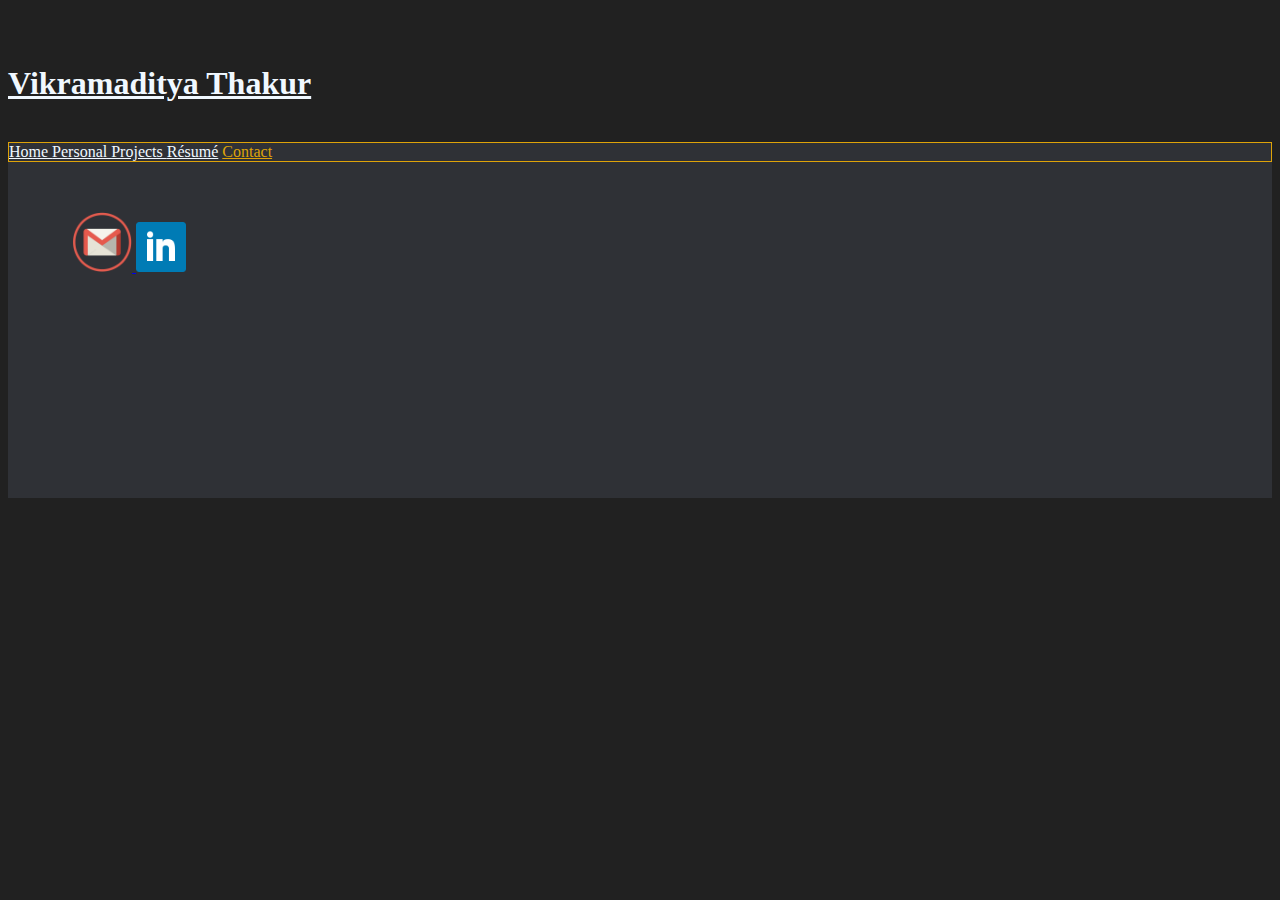
==== contact.html @ 778584e8 "Update contact.html" ====
<!DOCTYPE html>
<html>

<head>
    <meta name="viewport" content="width=device-width, initial-scale=1, shrink-to-fit=no">
    <meta content="text/html;charset=utf-8" http-equiv="Content-Type">
    <meta content="utf-8" http-equiv="encoding">

    <title>Contact | Vikramaditya Thakur</title>

    <!-- Bootstrap CSS includes-->
    <link rel="stylesheet" href="https://stackpath.bootstrapcdn.com/bootstrap/4.1.3/css/bootstrap.min.css" integrity="sha384-MCw98/SFnGE8fJT3GXwEOngsV7Zt27NXFoaoApmYm81iuXoPkFOJwJ8ERdknLPMO"
        crossorigin="anonymous">

    <link rel="stylesheet" href="CSS\Common.css">
    <link rel="stylesheet" href="CSS\contact.css">

</head>

<body>
    <br><br>
    <div class="container">
        <!--name-->
        <h1> <a class="name" href="index.html"> Vikramaditya Thakur </a> </h1> <br>


        <div>
            <nav id="LinkCollection" class="navbar navbar-dark">
                <a class="links" href="index.html"> Home </a>
                <a class="links" href="Personal Projects.html"> Personal Projects </a>
                <a class="links" href="resume.html"> Résumé</a>
                <a class="links" href="contact.html" style="color: #DEA309;"> Contact </a>
            </nav>

            <div id="MainText" class="container">
                <!--change this -->
                <div class="content">
                    <br>                                    
                                       
                    <a class="btn" href="mailto:vsthakur451@gmail.com" role="button" > 
                        <img src="Images\Gmail_Icon.png" class="rounded mx-auto " width = "60rem"; height="auto">
                    </a>
                    
                    <a class="btn" href="https://www.linkedin.com/in/vikramaditya-thakur-222b45103" role="button">
                        <img src="Images\linkedin_icon.png" width="50rem" height="auto">
                    </a>
                

                    <br> <br>
                    <!--max data-width="310rem" -->
                    <div class="github-card" stlye = "position: relative;" data-github="slyZkeever" 
                    data-width="310rem" data-height="auto" data-theme="default">
                    
            </div>  

                    <br> <br>

        </div>
        
    </div>

</body>

<!--JS of Github Card-->
<script src="JS/widget.js"></script>

<!--Bootstrap JS includes-->
<script src="https://code.jquery.com/jquery-3.3.1.slim.min.js" integrity="sha384-q8i/X+965DzO0rT7abK41JStQIAqVgRVzpbzo5smXKp4YfRvH+8abtTE1Pi6jizo"
    crossorigin="anonymous"></script>
<script src="https://cdnjs.cloudflare.com/ajax/libs/popper.js/1.14.3/umd/popper.min.js" integrity="sha384-ZMP7rVo3mIykV+2+9J3UJ46jBk0WLaUAdn689aCwoqbBJiSnjAK/l8WvCWPIPm49"
    crossorigin="anonymous"></script>
<script src="https://stackpath.bootstrapcdn.com/bootstrap/4.1.3/js/bootstrap.min.js" integrity="sha384-ChfqqxuZUCnJSK3+MXmPNIyE6ZbWh2IMqE241rYiqJxyMiZ6OW/JmZQ5stwEULTy"
    crossorigin="anonymous"></script>

</html>
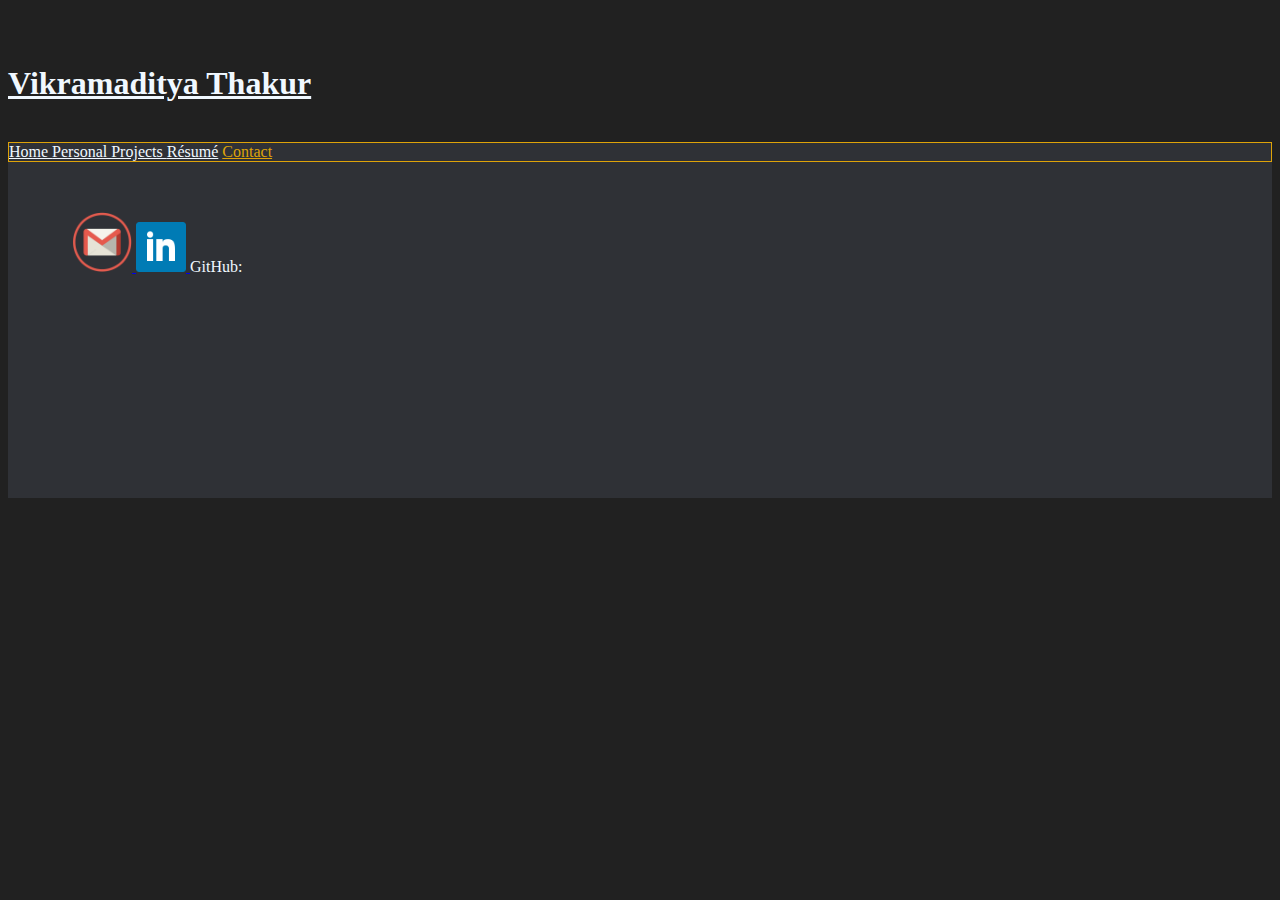
==== commit 0ab81eed: "Update contact.html" ====
--- a/contact.html
+++ b/contact.html
@@ -44,8 +44,8 @@
                     <a class="btn" href="https://www.linkedin.com/in/vikramaditya-thakur-222b45103" role="button">
                         <img src="Images\linkedin_icon.png" width="50rem" height="auto">
                     </a>
-                
 
+                    GitHub:
                     <br> <br>
                     <!--max data-width="310rem" -->
                     <div class="github-card" stlye = "position: relative;" data-github="slyZkeever" 
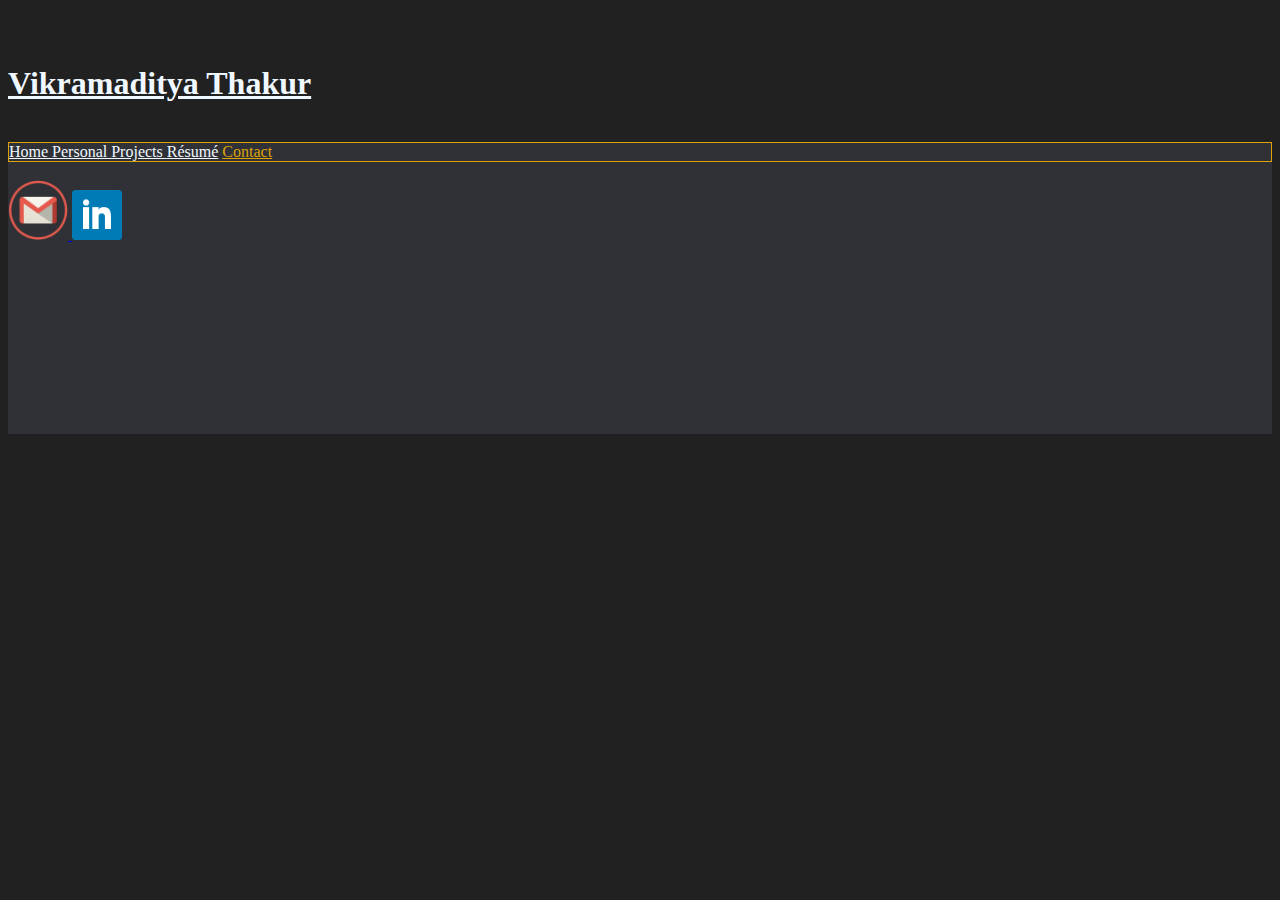
==== commit e27594ba: "Update contact.html" ====
--- a/contact.html
+++ b/contact.html
@@ -33,8 +33,8 @@
             </nav>
 
             <div id="MainText" class="container">
-                <!--change this -->
-                <div class="content">
+                <!--change this <div class="content"> -->
+                
                     <br>                                    
                                        
                     <a class="btn" href="mailto:vsthakur451@gmail.com" role="button" > 
@@ -44,8 +44,7 @@
                     <a class="btn" href="https://www.linkedin.com/in/vikramaditya-thakur-222b45103" role="button">
                         <img src="Images\linkedin_icon.png" width="50rem" height="auto">
                     </a>
-
-                    GitHub:
+                    
                     <br> <br>
                     <!--max data-width="310rem" -->
                     <div class="github-card" stlye = "position: relative;" data-github="slyZkeever" 
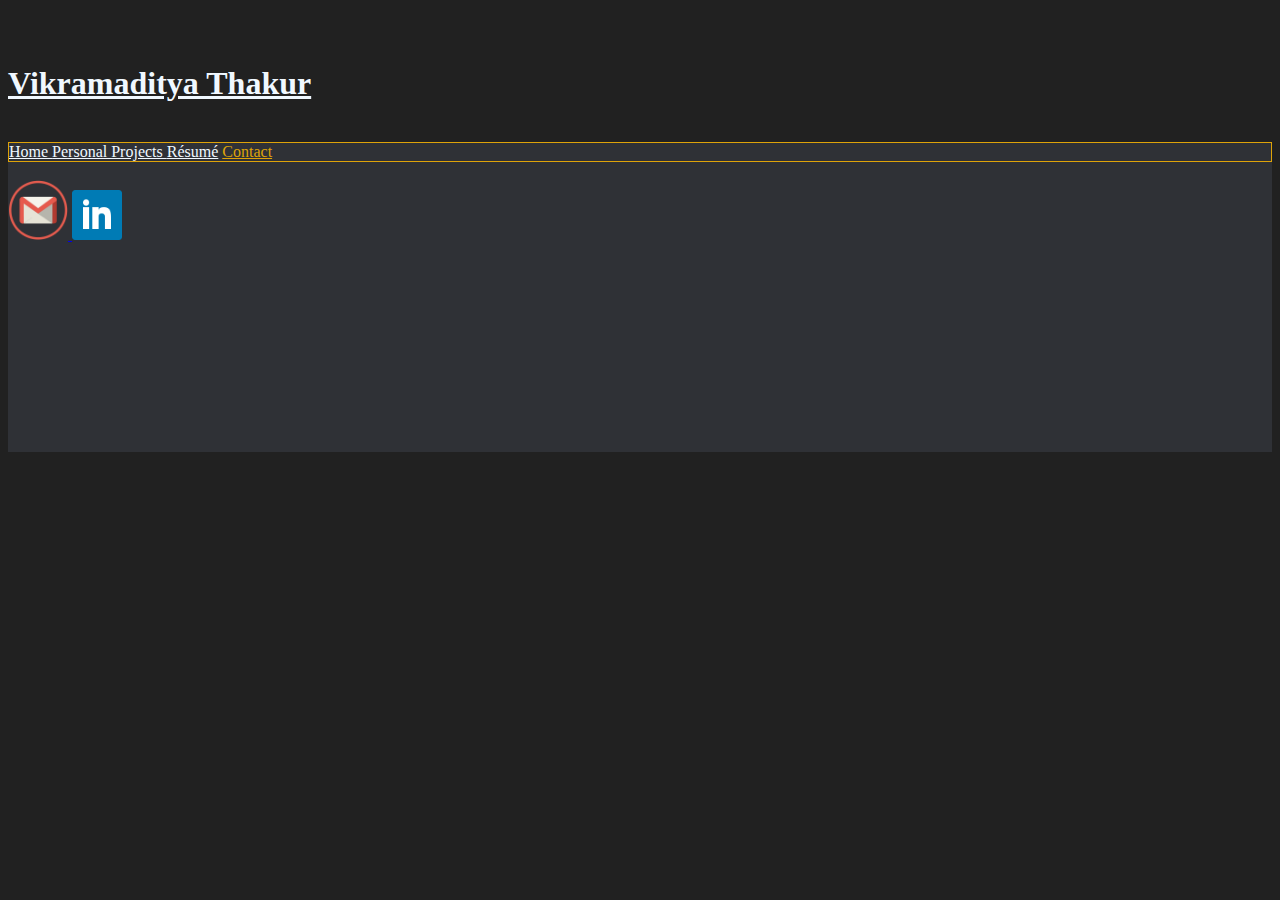
==== commit 85ecdab3: "replaced treditional github card scaling with bootstrap ones" ====
--- a/contact.html
+++ b/contact.html
@@ -44,15 +44,20 @@
                     <a class="btn" href="https://www.linkedin.com/in/vikramaditya-thakur-222b45103" role="button">
                         <img src="Images\linkedin_icon.png" width="50rem" height="auto">
                     </a>
-                    
+                
                     <br> <br>
                     <!--max data-width="310rem" -->
-                    <div class="github-card" stlye = "position: relative;" data-github="slyZkeever" 
-                    data-width="310rem" data-height="auto" data-theme="default">
+                    <!--<div class="github-card" stlye = "position: relative;" data-github="slyZkeever" 
+                    data-width="305rem" data-height="auto" data-theme="default">-->
+
+                    <div class = "row col-sm-12 col-md-12 col-lg-12">
+                        <div class="github-card" stlye = "position: relative;" data-github="slyZkeever" 
+                        data-width="400" data-height="auto" data-theme="default">
+                    </div>
                     
             </div>  
 
-                    <br> <br>
+            <br> <br>
 
         </div>
         
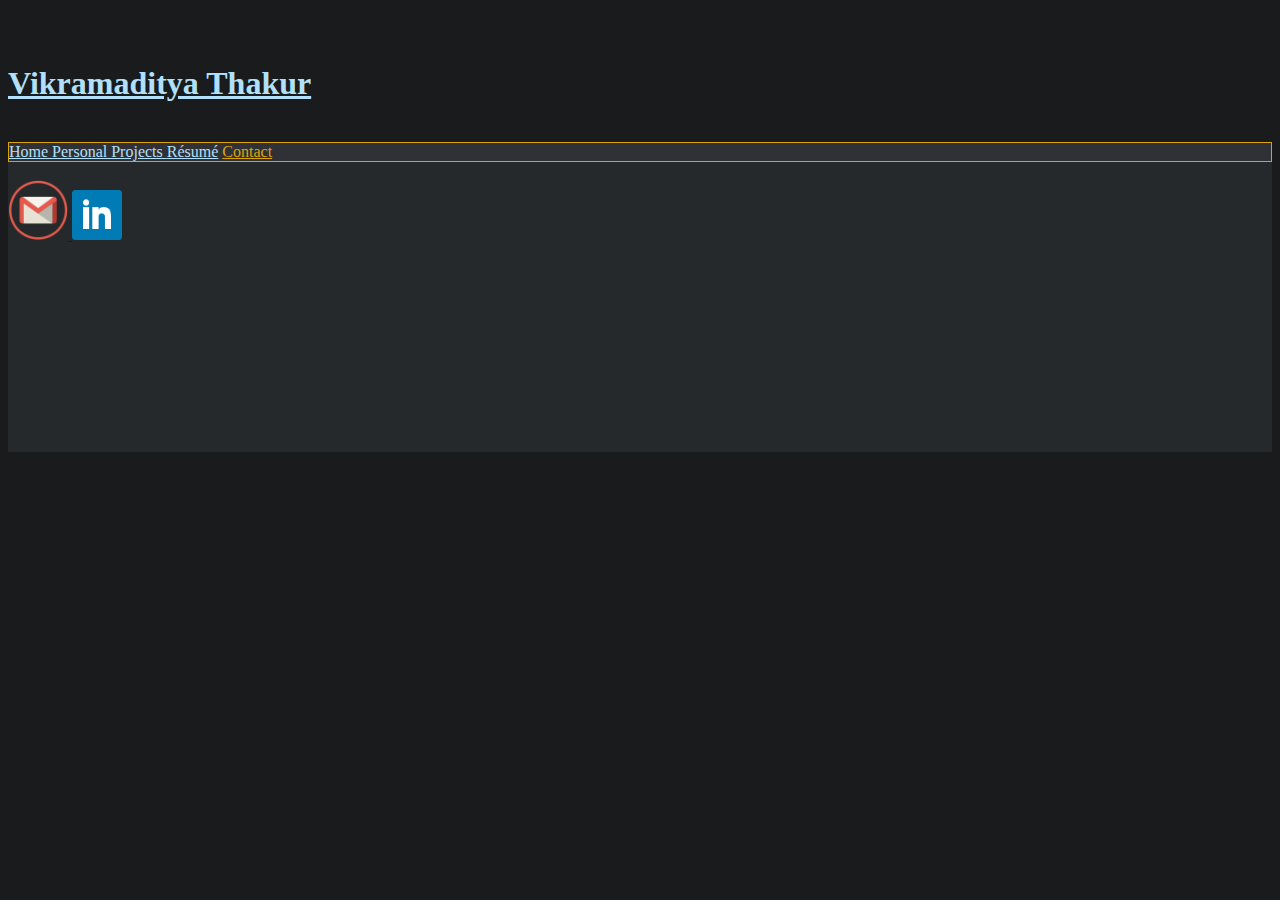
==== commit cecc8a7f: "added class link_main to improtent links. moved scripts to the end of the body." ====
--- a/contact.html
+++ b/contact.html
@@ -15,13 +15,15 @@
     <link rel="stylesheet" href="CSS\Common.css">
     <link rel="stylesheet" href="CSS\contact.css">
 
+    
+
 </head>
 
 <body>
     <br><br>
     <div class="container">
         <!--name-->
-        <h1> <a class="name" href="index.html"> Vikramaditya Thakur </a> </h1> <br>
+        <h1> <a class="name links" href="index.html"> Vikramaditya Thakur </a> </h1> <br>
 
 
         <div>
@@ -29,7 +31,7 @@
                 <a class="links" href="index.html"> Home </a>
                 <a class="links" href="Personal Projects.html"> Personal Projects </a>
                 <a class="links" href="resume.html"> Résumé</a>
-                <a class="links" href="contact.html" style="color: #DEA309;"> Contact </a>
+                <a class="links link_main" href="contact.html"> Contact </a>
             </nav>
 
             <div id="MainText" class="container">
@@ -54,7 +56,6 @@
                         <div class="github-card" stlye = "position: relative;" data-github="slyZkeever" 
                         data-width="400" data-height="auto" data-theme="default">
                     </div>
-                    
             </div>  
 
             <br> <br>
@@ -62,18 +63,20 @@
         </div>
         
     </div>
+    
+    <!--JS of Github Card-->
+    <script src="JS/widget.js"></script>
+    
+    <!--Bootstrap JS includes-->
+    <script src="https://code.jquery.com/jquery-3.3.1.slim.min.js"
+        integrity="sha384-q8i/X+965DzO0rT7abK41JStQIAqVgRVzpbzo5smXKp4YfRvH+8abtTE1Pi6jizo"
+        crossorigin="anonymous"></script>
+    <script src="https://cdnjs.cloudflare.com/ajax/libs/popper.js/1.14.3/umd/popper.min.js"
+        integrity="sha384-ZMP7rVo3mIykV+2+9J3UJ46jBk0WLaUAdn689aCwoqbBJiSnjAK/l8WvCWPIPm49"
+        crossorigin="anonymous"></script>
+    <script src="https://stackpath.bootstrapcdn.com/bootstrap/4.1.3/js/bootstrap.min.js"
+        integrity="sha384-ChfqqxuZUCnJSK3+MXmPNIyE6ZbWh2IMqE241rYiqJxyMiZ6OW/JmZQ5stwEULTy"
+        crossorigin="anonymous"></script>
 
 </body>
-
-<!--JS of Github Card-->
-<script src="JS/widget.js"></script>
-
-<!--Bootstrap JS includes-->
-<script src="https://code.jquery.com/jquery-3.3.1.slim.min.js" integrity="sha384-q8i/X+965DzO0rT7abK41JStQIAqVgRVzpbzo5smXKp4YfRvH+8abtTE1Pi6jizo"
-    crossorigin="anonymous"></script>
-<script src="https://cdnjs.cloudflare.com/ajax/libs/popper.js/1.14.3/umd/popper.min.js" integrity="sha384-ZMP7rVo3mIykV+2+9J3UJ46jBk0WLaUAdn689aCwoqbBJiSnjAK/l8WvCWPIPm49"
-    crossorigin="anonymous"></script>
-<script src="https://stackpath.bootstrapcdn.com/bootstrap/4.1.3/js/bootstrap.min.js" integrity="sha384-ChfqqxuZUCnJSK3+MXmPNIyE6ZbWh2IMqE241rYiqJxyMiZ6OW/JmZQ5stwEULTy"
-    crossorigin="anonymous"></script>
-
 </html>